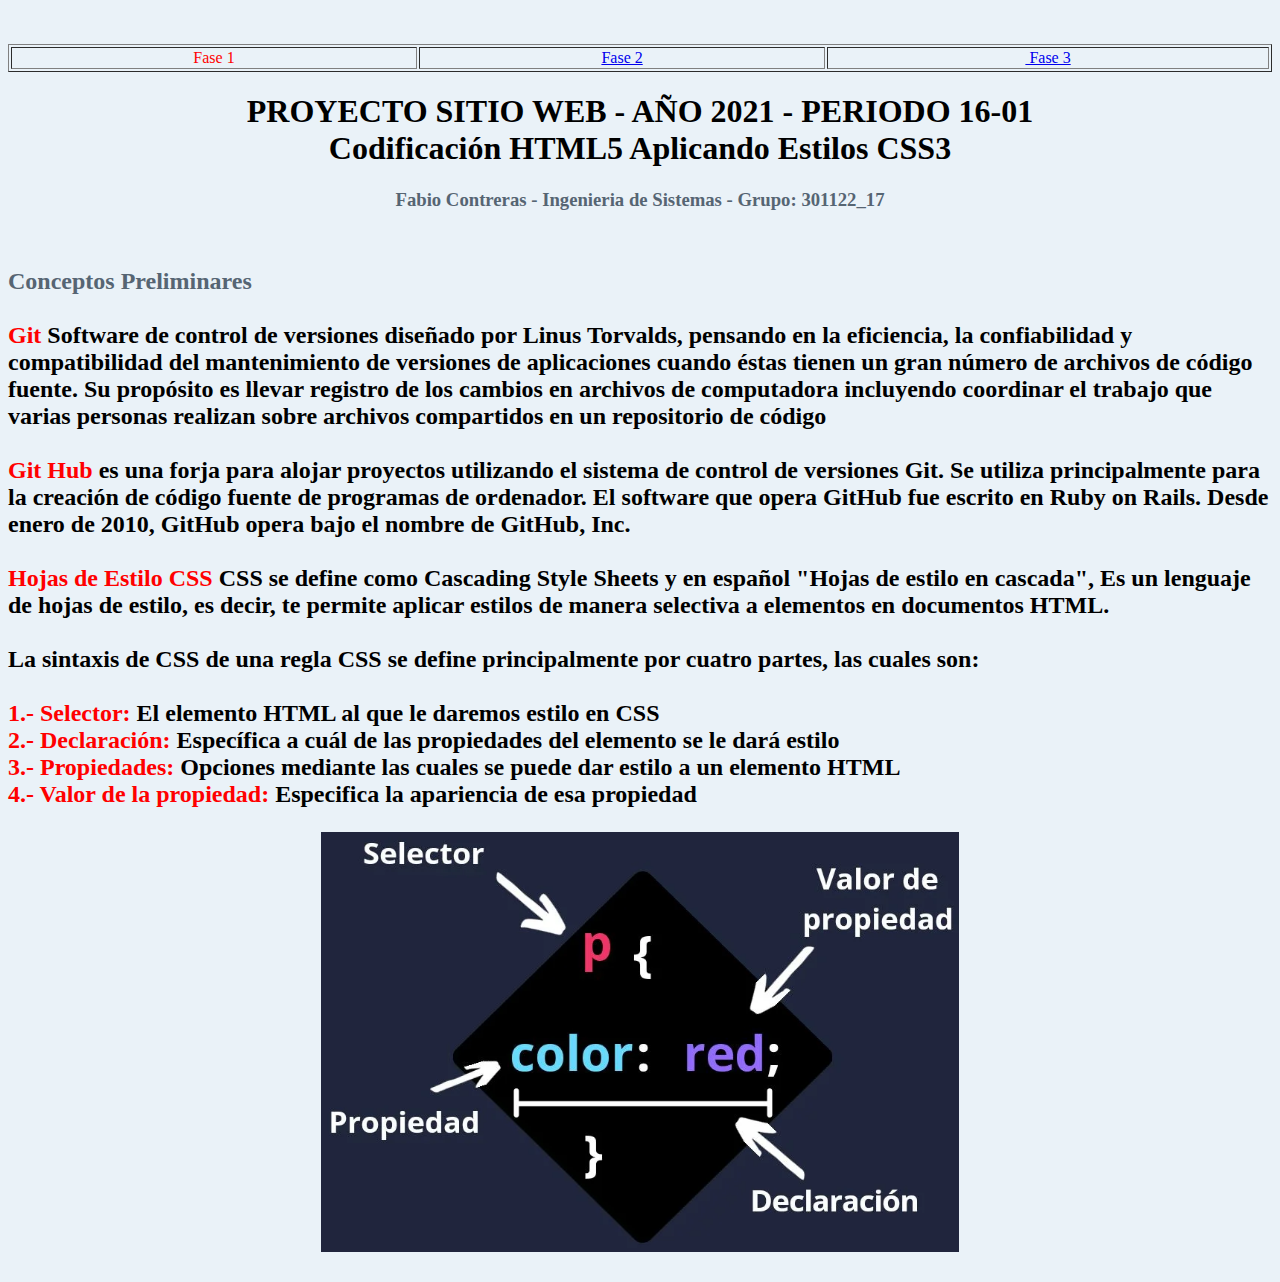
==== Fase1/index.html @ 57067015 "Add files via upload" ====
<!-- Curso: Diseños de Sitios Web - Fase 1 Planeaci�n - UNAD -->
<!DOCTYPE html> <!--Declaraci�n del tipo de documento o Doctype de HTML5-->
<html lang="es"> <!--Lenguage a utilizar-->
<head>
	<meta charset="utf-8" /> <!--codificaci� de caracteres utilizada (charset)-->
	<!--Proyecto de Sitio WEB - A�o:2021 - Periodo: 16-01-->
	<title>Dise�o de Sitio Web</title>
	<!--Etiqueta Link permite enlazar documento con la hoja de estilos CSS -->
	<!-- Atributo rel relaciona el documnto con el enlace (hoja estilo), Type: formato texto-->
	<!-- <link href="css/estilos.css" rel="stylesheet" type="text/css">-->
	<link href="css/estilos.css" rel="stylesheet" type="text/css">
</head>
<br><br>
<body>
<table border="1" width="100%">
	<tr>
		<td align="center"><font color="#FF0000" face="Calibri">Fase 1</font></td>
		<td align="center"><font color="#FF0000" face="Calibri">
		<a href="../Fase2/design.html">Fase 2</a></font></td>
		<td align="center"><font color="#FF0000" face="Calibri">
		<a href="../Fase3/index.html">&nbsp;Fase 3</a></font></td>
	</tr>
</table>
<center>
<h1 Align="Center"><b>PROYECTO SITIO WEB - A&Ntilde;O 2021 - PERIODO 16-01</b> 
<br><b>Codificaci&oacute;n HTML5 Aplicando Estilos CSS3</b><br></h1>
<h3>Fabio Contreras - Ingenieria de Sistemas - Grupo: 301122_17</h3>
</center>
<br>
<h2>
<Font Color="#566573">Conceptos Preliminares</Font>
<br><br>
<Font Color="#FF0000">Git</Font> Software de control de versiones diseñado por Linus Torvalds, pensando en la eficiencia, la confiabilidad y compatibilidad del mantenimiento de versiones de aplicaciones cuando éstas tienen un gran número de archivos de código fuente.
  Su propósito es llevar registro de los cambios en archivos de computadora incluyendo coordinar el trabajo que varias personas realizan sobre archivos compartidos en un repositorio de código
<br><br>
<Font Color="#FF0000">Git Hub</Font> es una forja para alojar proyectos utilizando el sistema de control de versiones Git. Se utiliza principalmente para la creación de código fuente de programas de ordenador. El software que opera GitHub fue escrito en Ruby on Rails.
  Desde enero de 2010, GitHub opera bajo el nombre de GitHub, Inc.
<br><br>
<Font Color="#FF0000">Hojas de Estilo CSS</Font> CSS se define como Cascading Style Sheets y en espa&ntilde;ol "Hojas de estilo en cascada", Es un lenguaje de hojas de estilo, es decir, te permite aplicar estilos de manera selectiva a elementos en documentos HTML.
<br><br>
La sintaxis de CSS de una regla CSS se define principalmente por cuatro partes, las cuales son:
<br><br>
<Font Color="#FF0000">1.- Selector:</Font> El elemento HTML al que le daremos estilo en CSS<br>
<Font Color="#FF0000">2.- Declaraci&oacute;n:</Font> Espec&iacute;fica a cu&aacute;l de las propiedades del elemento se le dar&aacute; estilo<br>
<Font Color="#FF0000">3.- Propiedades:</Font> Opciones mediante las cuales se puede dar estilo a un elemento HTML<br>
<Font Color="#FF0000">4.- Valor de la propiedad:</Font> Especifica la apariencia de esa propiedad<br>
</p>
<center>
<img src="img/anatomia_css.png">
</center>
</p>
</h2>
</body>
</html>
---- Fase1/css/estilos.css ----
body{
	background: #EAF2F8;
	}
h3 { color: #566573; }
---- Fase1/css/estilos.css ----
body{
	background: #EAF2F8;
	}
h3 { color: #566573; }
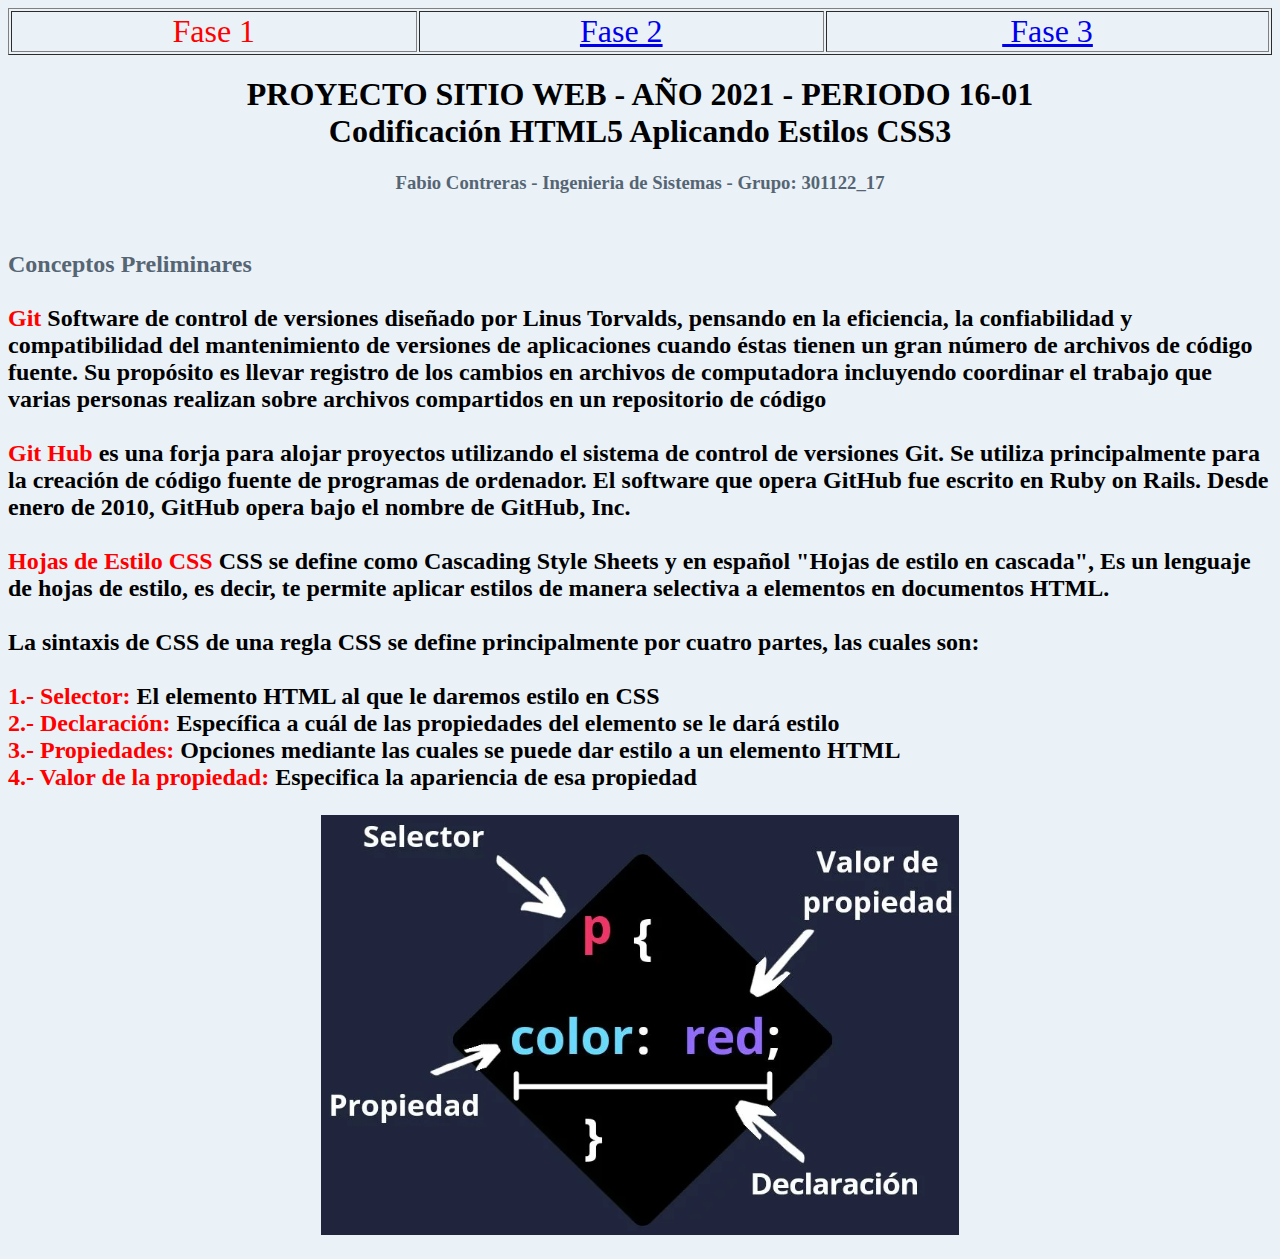
==== commit 2ac687c8: "Add files via upload" ====
--- a/Fase1/index.html
+++ b/Fase1/index.html
@@ -1,23 +1,21 @@
-<!-- Curso: Diseños de Sitios Web - Fase 1 Planeaci�n - UNAD -->
-<!DOCTYPE html> <!--Declaraci�n del tipo de documento o Doctype de HTML5-->
-<html lang="es"> <!--Lenguage a utilizar-->
+
 <head>
-	<meta charset="utf-8" /> <!--codificaci� de caracteres utilizada (charset)-->
-	<!--Proyecto de Sitio WEB - A�o:2021 - Periodo: 16-01-->
+	<meta charset="utf-8" /> 
 	<title>Dise�o de Sitio Web</title>
-	<!--Etiqueta Link permite enlazar documento con la hoja de estilos CSS -->
-	<!-- Atributo rel relaciona el documnto con el enlace (hoja estilo), Type: formato texto-->
-	<!-- <link href="css/estilos.css" rel="stylesheet" type="text/css">-->
+	<link href="css/estilos.css" rel="stylesheet" type="text/css">
+	<meta charset="utf-8" /> 
+	<title>Dise�o de Sitio Web</title>
 	<link href="css/estilos.css" rel="stylesheet" type="text/css">
 </head>
-<br><br>
+
+<html lang="es"> 
 <body>
 <table border="1" width="100%">
 	<tr>
-		<td align="center"><font color="#FF0000" face="Calibri">Fase 1</font></td>
-		<td align="center"><font color="#FF0000" face="Calibri">
+		<td align="center"><font color="#FF0000" face="Calibri" size="6" title="FASE 1 - ACTIVA - ">Fase 1</font></td>
+		<td align="center"><font color="#FF0000" face="Calibri" size="6">
 		<a href="../Fase2/design.html">Fase 2</a></font></td>
-		<td align="center"><font color="#FF0000" face="Calibri">
+		<td align="center"><font color="#FF0000" face="Calibri" size="6">
 		<a href="../Fase3/index.html">&nbsp;Fase 3</a></font></td>
 	</tr>
 </table>
@@ -51,4 +49,5 @@
 </p>
 </h2>
 </body>
+<html lang="es"> 
 </html>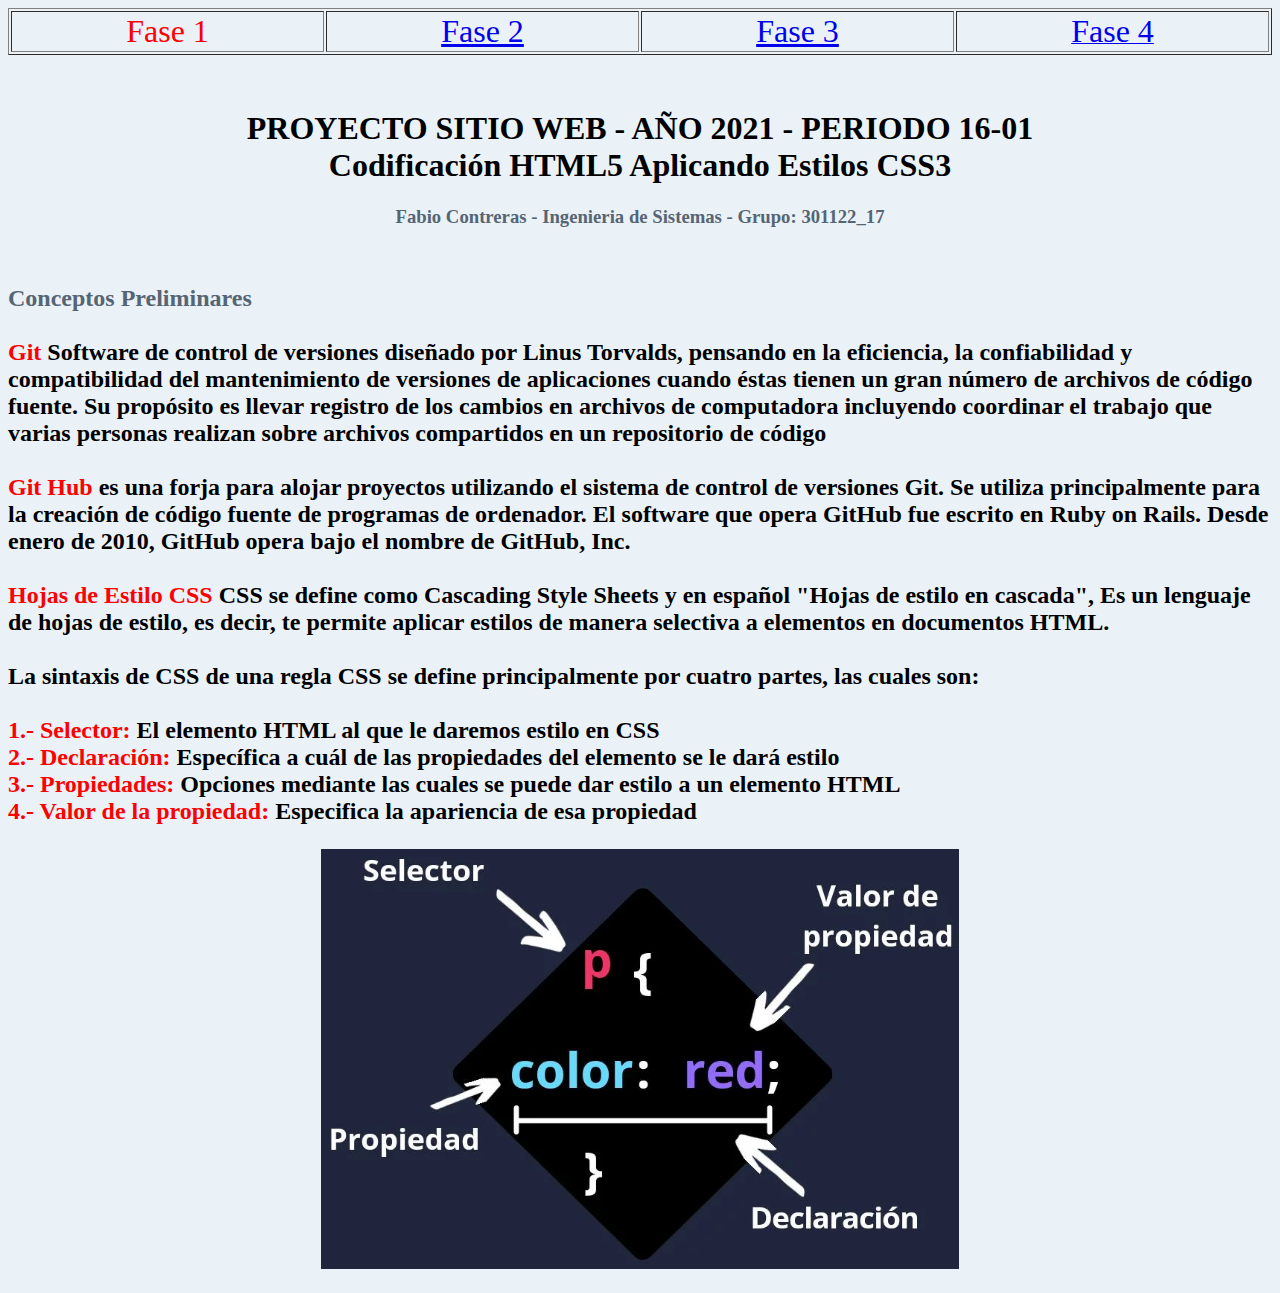
==== commit 0766b0fd: "Add files via upload" ====
--- a/Fase1/index.html
+++ b/Fase1/index.html
@@ -1,24 +1,30 @@
-
 <head>
 	<meta charset="utf-8" /> 
 	<title>Dise�o de Sitio Web</title>
 	<link href="css/estilos.css" rel="stylesheet" type="text/css">
 	<meta charset="utf-8" /> 
+                 <meta name=�robots� content=�noindex, nofollow�>
 	<title>Dise�o de Sitio Web</title>
 	<link href="css/estilos.css" rel="stylesheet" type="text/css">
 </head>
-
 <html lang="es"> 
 <body>
 <table border="1" width="100%">
 	<tr>
-		<td align="center"><font color="#FF0000" face="Calibri" size="6" title="FASE 1 - ACTIVA - ">Fase 1</font></td>
-		<td align="center"><font color="#FF0000" face="Calibri" size="6">
-		<a href="../Fase2/design.html">Fase 2</a></font></td>
-		<td align="center"><font color="#FF0000" face="Calibri" size="6">
-		<a href="../Fase3/index.html">&nbsp;Fase 3</a></font></td>
+		<td align="center">
+		<font color="#FF0000" face="Times New Roman" size="6" title="FASE 1 - ACTIVA - ">Fase 1</font></td>
+		<td align="center">
+		<font color="#FF0000" face="Times New Roman" size="6">
+		<a href="../Fase2/design.html">Fase 2</a></font></p>
+		</td>
+		<td align="center">
+		<font color="#FF0000" face="Times New Roman" size="6">
+		<a href="../Fase3/index.html">Fase 3</a></font></td>
+		<td align="center"><font color="#FF0000" face="Times New Roman">
+		<a href="../Fase4/index.html"><font size="6">Fase 4</font></a></font>
 	</tr>
 </table>
+<p>&nbsp;</p>
 <center>
 <h1 Align="Center"><b>PROYECTO SITIO WEB - A&Ntilde;O 2021 - PERIODO 16-01</b> 
 <br><b>Codificaci&oacute;n HTML5 Aplicando Estilos CSS3</b><br></h1>
